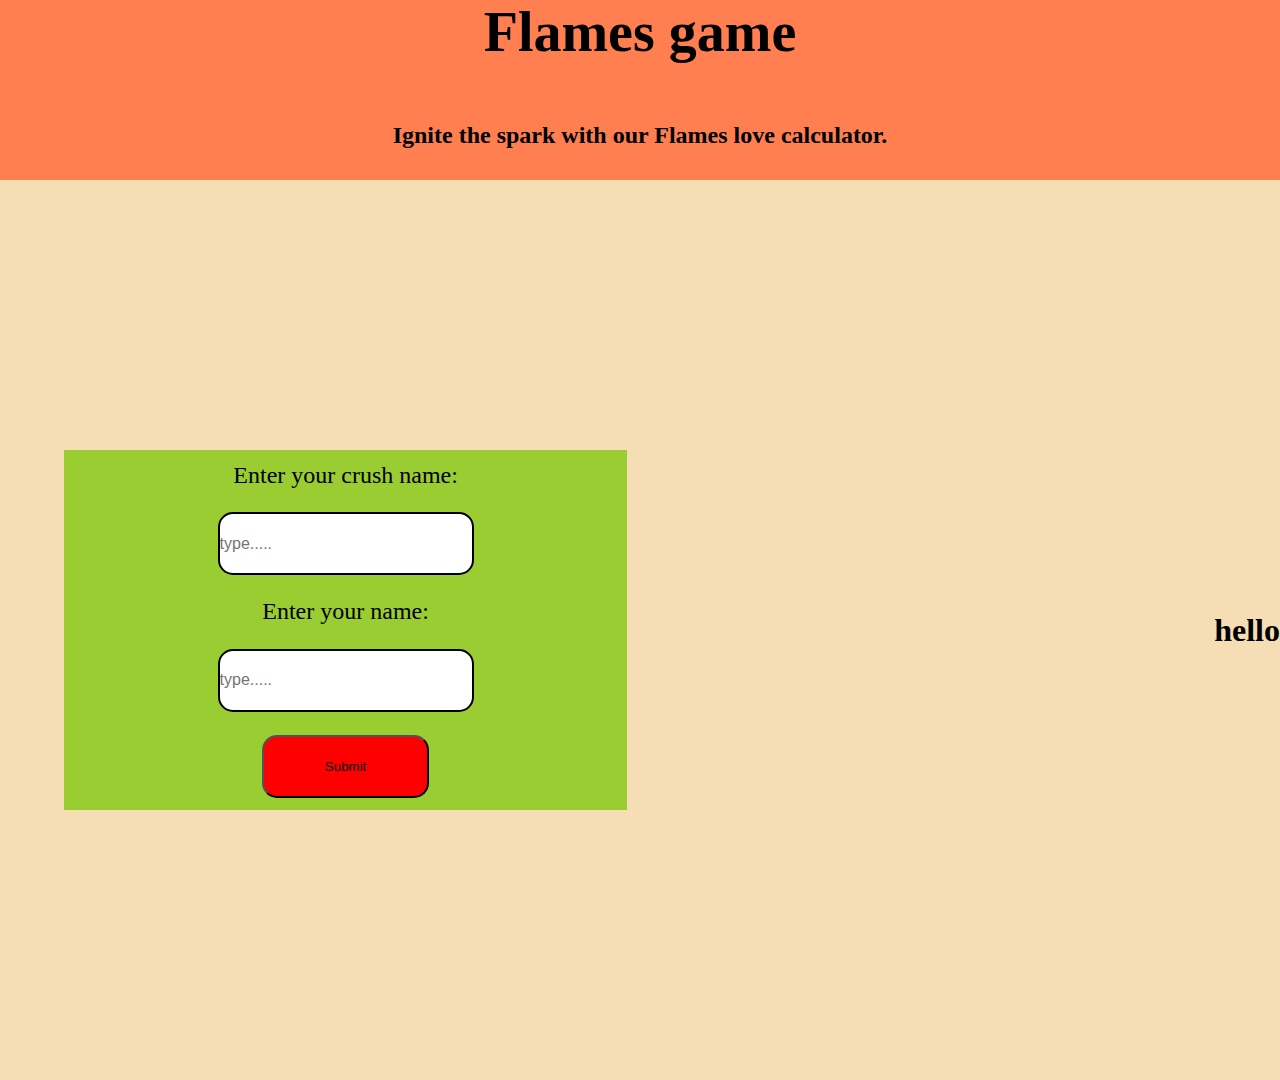
==== index.html @ 78187fc7 "craked logic" ====
<!DOCTYPE html>
<html lang="en">
<head>
  <meta charset="UTF-8">
  <meta name="viewport" content="width=device-width, initial-scale=1.0">
  <link rel="stylesheet" href="stylesheet.css">
  <title>Flames Game</title>
</head>
<body>
      <div class="full-page">
          <div class="main-header">
            <h1 class="title">Flames game</h1>
          </div>

          <div class="about">
             <h2>
              Ignite the spark with our Flames love calculator.  
             </h2>

          </div>

          <div class="boxes">
              <div>
                   
                    <div class="details-container">
                          <div class="lebels">
                            <label for="crushname" class="le">Enter your crush name:</label>
                          </div>
                         
                          <div class="inputs">
                            <input type="text" id="crushname" name="company" placeholder="type....." required> 
                          </div>
                          <div class="lebels"  >
                            <label for="crush" class="le">Enter your name:</label> 
                          </div>
                          
                          <div class="inputs" >
                            <input type="text" id="crush" name="yourname" placeholder="type....." required>
                          </div>

                          <div class="button">
                            <button type="submit" class="btn" id="submit">Submit</button>
                          </div>
                             
          
                  </div>
                  

              </div>


              <div class="result">
                     <div>
                      <h1>hello</h1>
                     </div>
               </div>

          </div>
        
        
      </div>







      <script>

        const submitButton=document.getElementById("submit");

        submitButton.addEventListener("click",()=>
      {
       const shalini=document.getElementById("crushname");
       const sai=document.getElementById("crush")
       console.log(shalini);
       console.log(sai);


       const shalininame=shalini.value;
       const sainame=sai.value;
      
       console.log(shalininame);
       console.log(sainame);
       console.log(typeof(shalininame));
       console.log(typeof(sainame));

       const result= toCheckSpecialCharacters(sainame,shalininame);
       console.log(result[0]);
       console.log(result[1]);
       console.log(typeof(result));

      
       const magicNumber=findFlames(result[0],result[1]);
         console.log(magicNumber);
      })




      function toCheckSpecialCharacters(name1,name2)
      {
        const remSpace1=name1.replace(/\s+/g, "").toUpperCase();
        const remSpace2=name2.replace(/\s+/g, "").toUpperCase();
        const regex = /^[a-zA-Z ]+$/;
        const result1=regex.test(remSpace1);
        const result2=regex.test(remSpace2);
          if(result1===false || result2===false)
            {
              return alert("do not enter any special characters");
            }
            else
            {
              
              const saiArray = Array.from(remSpace1);
              const shaliniArray=Array.from(remSpace2);
              return [saiArray,shaliniArray];
            }
      }

      function findFlames(array1,array2)
      {
        const combinedArray = array1.concat(array2);
        const charCounts = new Map();

  for (const char of combinedArray) {
    charCounts.set(char, (charCounts.get(char) || 0) + 1);
  }

  let duplicateCount = 0;
  let uniqueCount = 0;
    let distinctDuplicateCount = 0;

  for (const count of charCounts.values()) {
    if (count > 1) {
      duplicateCount += count;
    } else {
      uniqueCount++;
    }
  }
    for (const [char, count] of charCounts) {
        if (count > 1) {
            distinctDuplicateCount++;
        }
    }
     

    const upp=[duplicateCount,uniqueCount,distinctDuplicateCount];
  return upp;


      
      }

      function getFlames(magicNumber)
      {
        const num=magicNumber;

        let flamesArray=["f","l","a","m","e","s"];

             while(flamesArray.length===0)
             {
                  let flamesOutput=flamesArray.splice(1,num+1);

             }

      }

     

      
      </script>
</body>
</html>
---- stylesheet.css ----
* {
  box-sizing: border-box;
  margin: 0;
  padding: 0;
  
}

body{
  background-color: whitesmoke
}

.full-page{
  display: block;
    background-color: coral;
    height: 100vh;
}

.main-header{
  display:flex;
  justify-content: center;
  height: 10vh;
}

.title{
  font-size:3.5rem
}

.about{
  display:flex;
  justify-content: center;
  align-items: center;
  height: 10vh;
  padding-top: 5vh;
  padding-bottom: 5vh;
}

.boxes{
  display:flex;
  justify-content: space-between;
  align-items: center;
  height: 100%; 
  background-color: wheat;
}

.details-container{
  display: flex;
  flex-direction: column;
  justify-content:space-around;
  align-items: center;
  background-color: yellowgreen;
  height: 40vh;
  width: 44vw;
  margin-left: 5vw;
}
.le{
  font-size: 1.5rem;
}

input{
  width: 20vw;
  height: 7vh;
  font-size: 1rem;
  border-radius: 15px;
  border-style: solid;
  border-color: black;
}
.btn{
  width:13vw;
  height:7vh;
  border-radius: 15px;
  background-color: RGB(255, 0, 0);
  cursor: pointer;
  
}
.btn:hover{
  background-color: greenyellow;
}
.btn:active{
  opacity: 0.5;
}
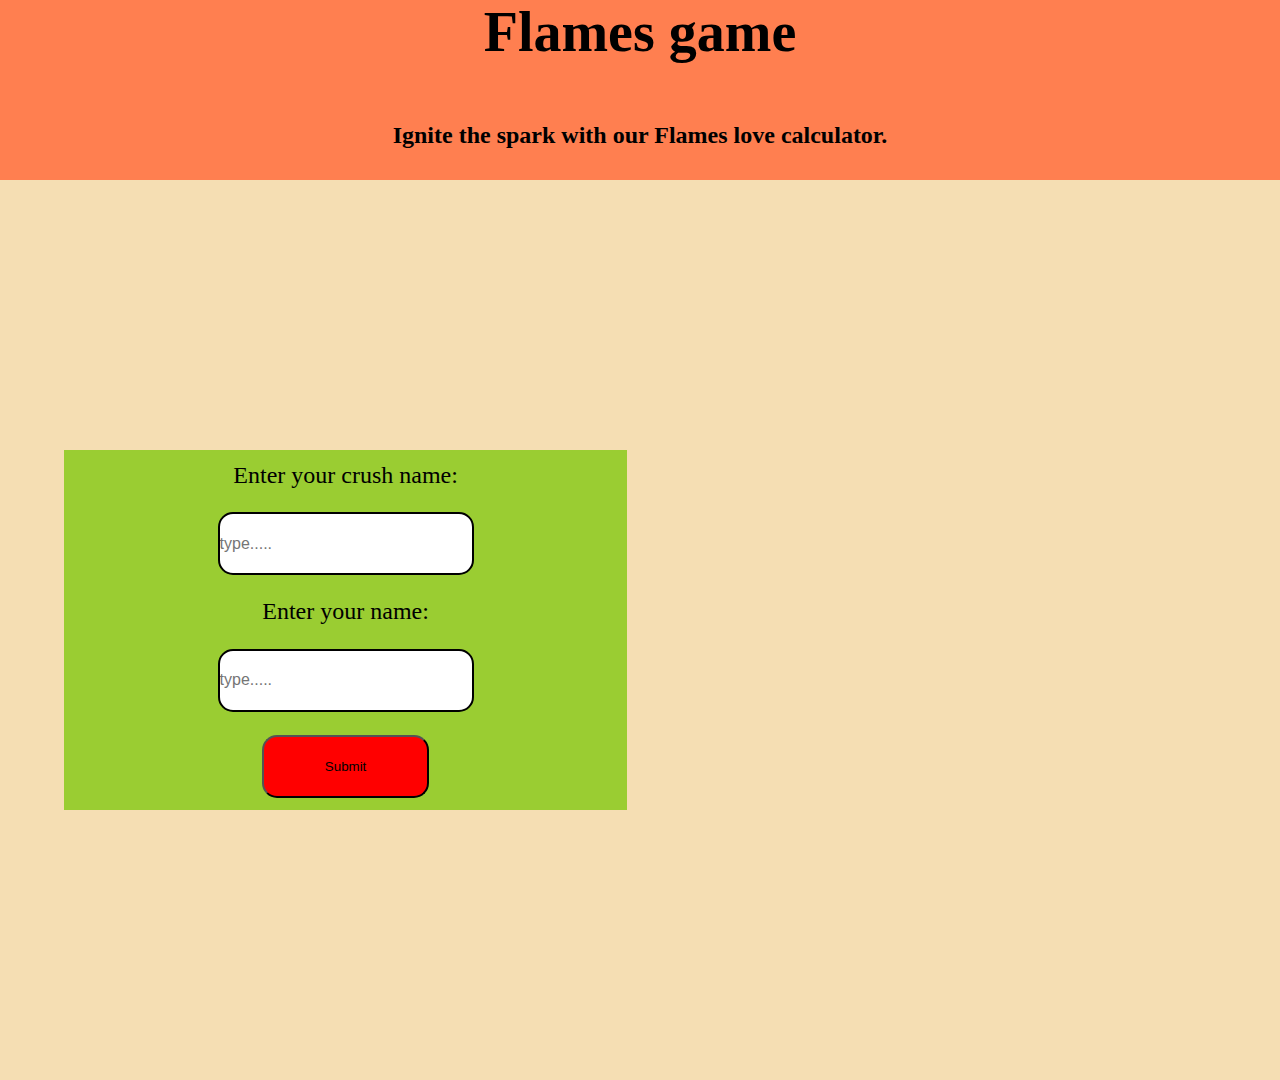
==== commit 9a6ece4e: "done" ====
--- a/index.html
+++ b/index.html
@@ -41,63 +41,34 @@
                           <div class="button">
                             <button type="submit" class="btn" id="submit">Submit</button>
                           </div>
-                             
-          
                   </div>
-                  
-
               </div>
-
-
               <div class="result">
-                     <div>
-                      <h1>hello</h1>
+                     <div class="result-box">
+                     </div>
+                     <div class="output">
                      </div>
                </div>
-
-          </div>
-        
-        
+              </div> 
       </div>
 
-
-
-
-
-
-
       <script>
-
         const submitButton=document.getElementById("submit");
-
         submitButton.addEventListener("click",()=>
       {
-       const shalini=document.getElementById("crushname");
-       const sai=document.getElementById("crush")
-       console.log(shalini);
-       console.log(sai);
-
-
-       const shalininame=shalini.value;
-       const sainame=sai.value;
-      
-       console.log(shalininame);
-       console.log(sainame);
-       console.log(typeof(shalininame));
-       console.log(typeof(sainame));
-
-       const result= toCheckSpecialCharacters(sainame,shalininame);
-       console.log(result[0]);
-       console.log(result[1]);
-       console.log(typeof(result));
-
-      
+       const input1=document.getElementById("crushname");
+       const input2=document.getElementById("crush");
+       const input1name=input1.value;
+       const input2name=input2.value;
+       const result= toCheckSpecialCharacters(input2name,input1name);
        const magicNumber=findFlames(result[0],result[1]);
-         console.log(magicNumber);
+         const flame=calculateFlames(magicNumber);
+         console.log(flame);
+         imageGeneration(flame);
+         document.getElementById("crushname").value="";
+         document.getElementById("crush").value="";
+     
       })
-
-
-
 
       function toCheckSpecialCharacters(name1,name2)
       {
@@ -112,7 +83,6 @@
             }
             else
             {
-              
               const saiArray = Array.from(remSpace1);
               const shaliniArray=Array.from(remSpace2);
               return [saiArray,shaliniArray];
@@ -121,53 +91,115 @@
 
       function findFlames(array1,array2)
       {
-        const combinedArray = array1.concat(array2);
-        const charCounts = new Map();
-
-  for (const char of combinedArray) {
-    charCounts.set(char, (charCounts.get(char) || 0) + 1);
-  }
-
-  let duplicateCount = 0;
-  let uniqueCount = 0;
-    let distinctDuplicateCount = 0;
-
-  for (const count of charCounts.values()) {
-    if (count > 1) {
-      duplicateCount += count;
-    } else {
-      uniqueCount++;
-    }
-  }
-    for (const [char, count] of charCounts) {
-        if (count > 1) {
-            distinctDuplicateCount++;
+         let testArray1=array1;
+         let testArray2=array2;
+
+        outerLebel: for(let i=0;i<testArray1.length ;i++)
+         {
+            for(let j=0;j<testArray2.length;j++)
+            {
+               if(testArray1[i]===testArray2[j])
+               {
+                testArray1.splice(i, 1);
+                testArray2.splice(j,1);
+                findFlames(testArray1,testArray2);
+               }
+              
+            }
+         } 
+    
+                let combinedArray = testArray1.concat(testArray2);
+                  return combinedArray;
+      } 
+
+     function calculateFlames(magicNumber)
+     {
+          const uniqueArray=magicNumber;
+           const magicValue=uniqueArray.length;
+           const value=magicValue-1;
+          let flames=["friend","love","affection","marriage","enenmy","sibling"];
+              while(flames.length>1)
+           {
+             let indexValue=value%flames.length;
+               flames.splice(indexValue,1);
+               }
+                return flames[0];
+     }
+
+        function imageGeneration(flame)
+        {
+            let input=flame;
+           const selectElement=document.querySelector(".result-box");
+           const newElement = document.createElement('img');
+           const selectElement1=document.querySelector(".output");
+           const newElement1=document.createElement('h1');
+           selectElement.innerHTML = "";
+           selectElement1.innerHTML="";
+              switch(input){
+                  case "friend":
+                    newElement.src = "images/friendship.jpg"; 
+                    newElement.alt = "love Image";
+                    newElement.style.display = "block";
+                    selectElement.appendChild(newElement); 
+                    newElement1.innerText=input;
+                    selectElement1.appendChild(newElement1);
+                    break;
+                    
+                    case "love":
+
+                    newElement.src = "images/love.jpg"; 
+                    newElement.alt = "love Image";
+                    newElement.style.display = "block";
+                    selectElement.appendChild(newElement); 
+                    newElement1.innerText=input;
+                    selectElement1.appendChild(newElement1);
+                    break;
+
+                    case "affection":
+
+                    newElement.src = "images/affection.jpg"; 
+                    newElement.alt = "affection Image";
+                    newElement.style.display = "block";
+                    selectElement.appendChild(newElement); 
+                    newElement1.innerText=input;
+                    selectElement1.appendChild(newElement1);
+                    break;
+
+                    case "marriage":
+
+                    newElement.src = "images/marriage.jpg"; 
+                    newElement.alt = "affection Image";
+                    newElement.style.display = "block";
+                    selectElement.appendChild(newElement); 
+                    newElement1.innerText=input;
+                    selectElement1.appendChild(newElement1);
+                    break;
+
+                    case "enemy":
+
+
+                    newElement.src = "images/enemy.jpg"; 
+                    newElement.alt = "enemy Image";
+                    newElement.style.display = "block";
+                    selectElement.appendChild(newElement); 
+                    newElement1.innerText=input;
+                    selectElement1.appendChild(newElement1);
+                    break;
+
+
+                    case "sibling":
+
+                    newElement.src = "images/sibling.jpg"; 
+                    newElement.alt = "sibling Image";
+                    newElement.style.display = "block";
+                    selectElement.appendChild(newElement); 
+                    newElement1.innerText=input;
+                    selectElement1.appendChild(newElement1);
+                    break;
+
+
+              }
         }
-    }
-     
-
-    const upp=[duplicateCount,uniqueCount,distinctDuplicateCount];
-  return upp;
-
-
-      
-      }
-
-      function getFlames(magicNumber)
-      {
-        const num=magicNumber;
-
-        let flamesArray=["f","l","a","m","e","s"];
-
-             while(flamesArray.length===0)
-             {
-                  let flamesOutput=flamesArray.splice(1,num+1);
-
-             }
-
-      }
-
-     
 
       
       </script>
